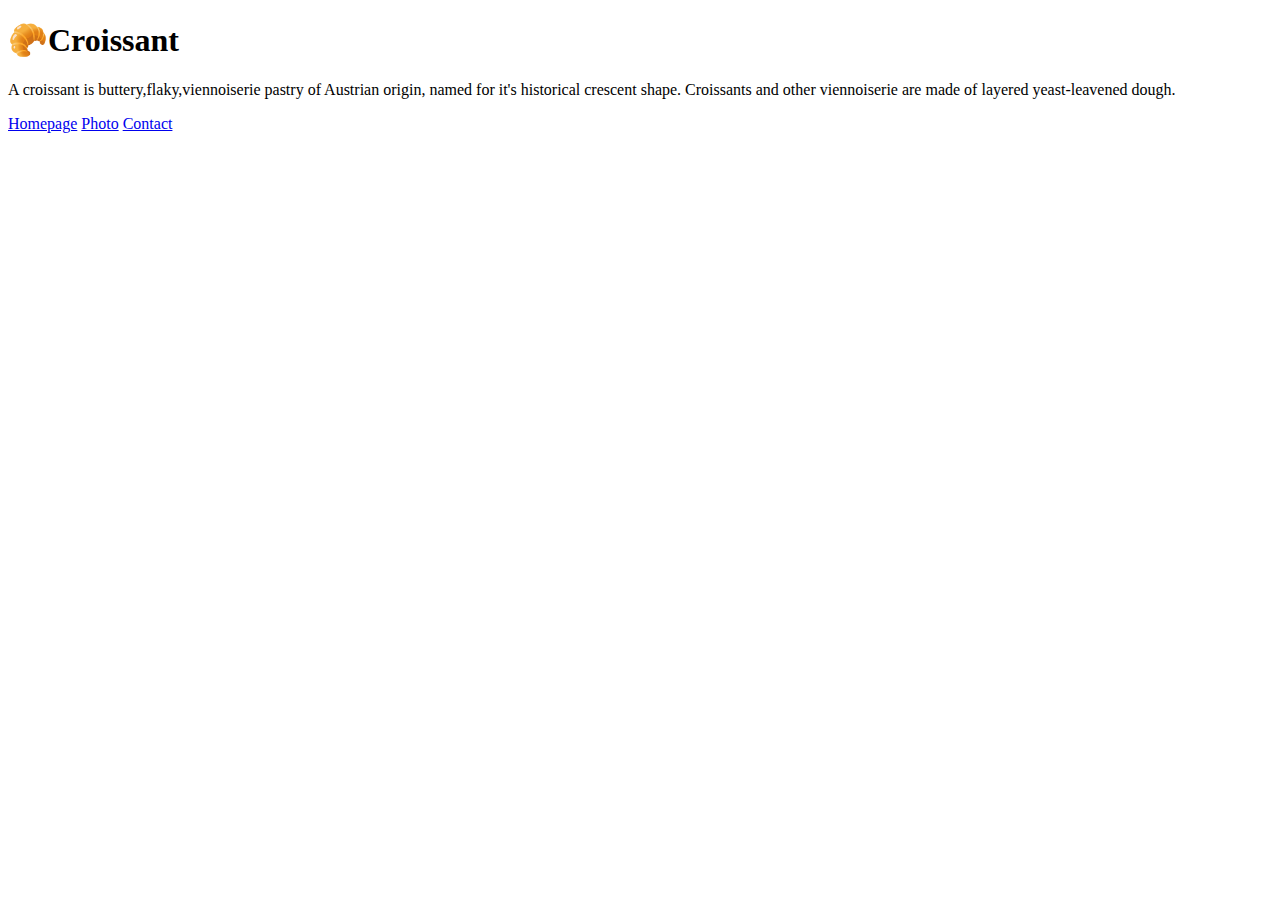
==== index.html @ 8dfd8f73 "added html and css files" ====
<!DOCTYPE html>
<html lang="en">
<head>
    <meta charset="UTF-8">
    <meta http-equiv="X-UA-Compatible" content="IE=edge">
    <meta name="viewport" content="width=device-width, initial-scale=1.0">
    <link href="https://cdn.jsdelivr.net/npm/bootstrap@5.3.0-alpha1/dist/css/bootstrap.min.css" rel="stylesheet" integrity="sha384-GLhlTQ8iRABdZLl6O3oVMWSktQOp6b7In1Zl3/Jr59b6EGGoI1aFkw7cmDA6j6gD" crossorigin="anonymous">
    <script src="https://cdn.jsdelivr.net/npm/bootstrap@5.3.0-alpha1/dist/js/bootstrap.bundle.min.js" integrity="sha384-w76AqPfDkMBDXo30jS1Sgez6pr3x5MlQ1ZAGC+nuZB+EYdgRZgiwxhTBTkF7CXvN" crossorigin="anonymous"></script>
    <link rel="stylsheet" href="css/style.css">
    <title>Croissant</title>
</head>
<body>
    <div class="container">
    <h1>🥐Croissant</h1>
    <p>A croissant is buttery,flaky,viennoiserie pastry of Austrian origin,
        named for it's historical crescent shape. Croissants and other viennoiserie are made of layered yeast-leavened dough.
    </p>
    <a href="#">Homepage</a>
    <a href="/photo.html">Photo</a>
    <a href="/contact.html">Contact</a>
</div>
</body>
</html>
---- css/style.css ----

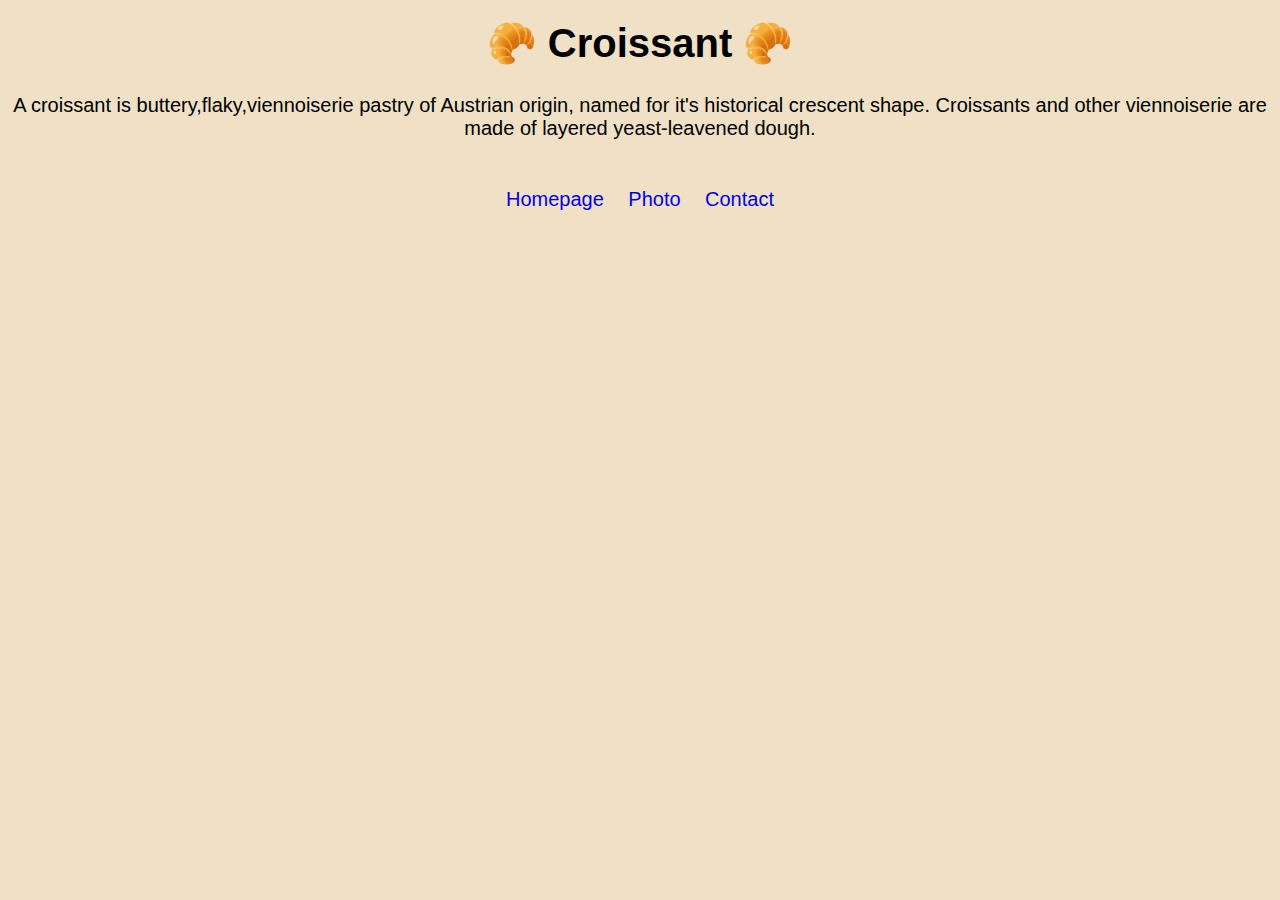
==== commit e4ddfea0: "added css" ====
--- a/index.html
+++ b/index.html
@@ -6,15 +6,16 @@
     <meta name="viewport" content="width=device-width, initial-scale=1.0">
     <link href="https://cdn.jsdelivr.net/npm/bootstrap@5.3.0-alpha1/dist/css/bootstrap.min.css" rel="stylesheet" integrity="sha384-GLhlTQ8iRABdZLl6O3oVMWSktQOp6b7In1Zl3/Jr59b6EGGoI1aFkw7cmDA6j6gD" crossorigin="anonymous">
     <script src="https://cdn.jsdelivr.net/npm/bootstrap@5.3.0-alpha1/dist/js/bootstrap.bundle.min.js" integrity="sha384-w76AqPfDkMBDXo30jS1Sgez6pr3x5MlQ1ZAGC+nuZB+EYdgRZgiwxhTBTkF7CXvN" crossorigin="anonymous"></script>
-    <link rel="stylsheet" href="css/style.css">
+    <link rel="stylesheet" href="/css/style.css">
     <title>Croissant</title>
 </head>
 <body>
     <div class="container">
-    <h1>🥐Croissant</h1>
+    <h1>🥐 Croissant 🥐</h1>
     <p>A croissant is buttery,flaky,viennoiserie pastry of Austrian origin,
         named for it's historical crescent shape. Croissants and other viennoiserie are made of layered yeast-leavened dough.
     </p>
+    <br>
     <a href="#">Homepage</a>
     <a href="/photo.html">Photo</a>
     <a href="/contact.html">Contact</a>
--- a/css/style.css
+++ b/css/style.css
@@ -1 +1,53 @@
+body{
+    font-family: 'Lucida Sans', 'Lucida Sans Regular', 'Lucida Grande', 'Lucida Sans Unicode', Geneva, Verdana, sans-serif;
+    background-color: rgb(239, 224, 198);
+}
+.container{
+    margin: 0 auto;
+    display: block;
+    text-align: center;
+}
+.container_2{
+    text-align: center;
+}
+h1{
+    margin-top: 20px;
+    font-size: 40px;
+}
+p{
+    font-size: 20px;
+}
+a{
 
+    padding: 10px;
+    font-size: 20px;
+    display: inline-block;
+    text-decoration: none;
+}
+img{
+    margin-top: 20px;
+    border-radius: 10px;
+}
+
+@media (max-width:700px) {
+    .container{
+        max-width: 600px;
+    }
+    h1{
+        padding-top: 30px;
+        font-size: 50px;
+    }
+    p{
+        padding-top: 30px;
+        font-size: 40px;
+    }
+    a{
+        padding: 10px 10px;
+        display: flex;
+        justify-content: center;
+        font-size: 23px;
+    }
+    img{
+        max-width: 500px;
+    }
+}